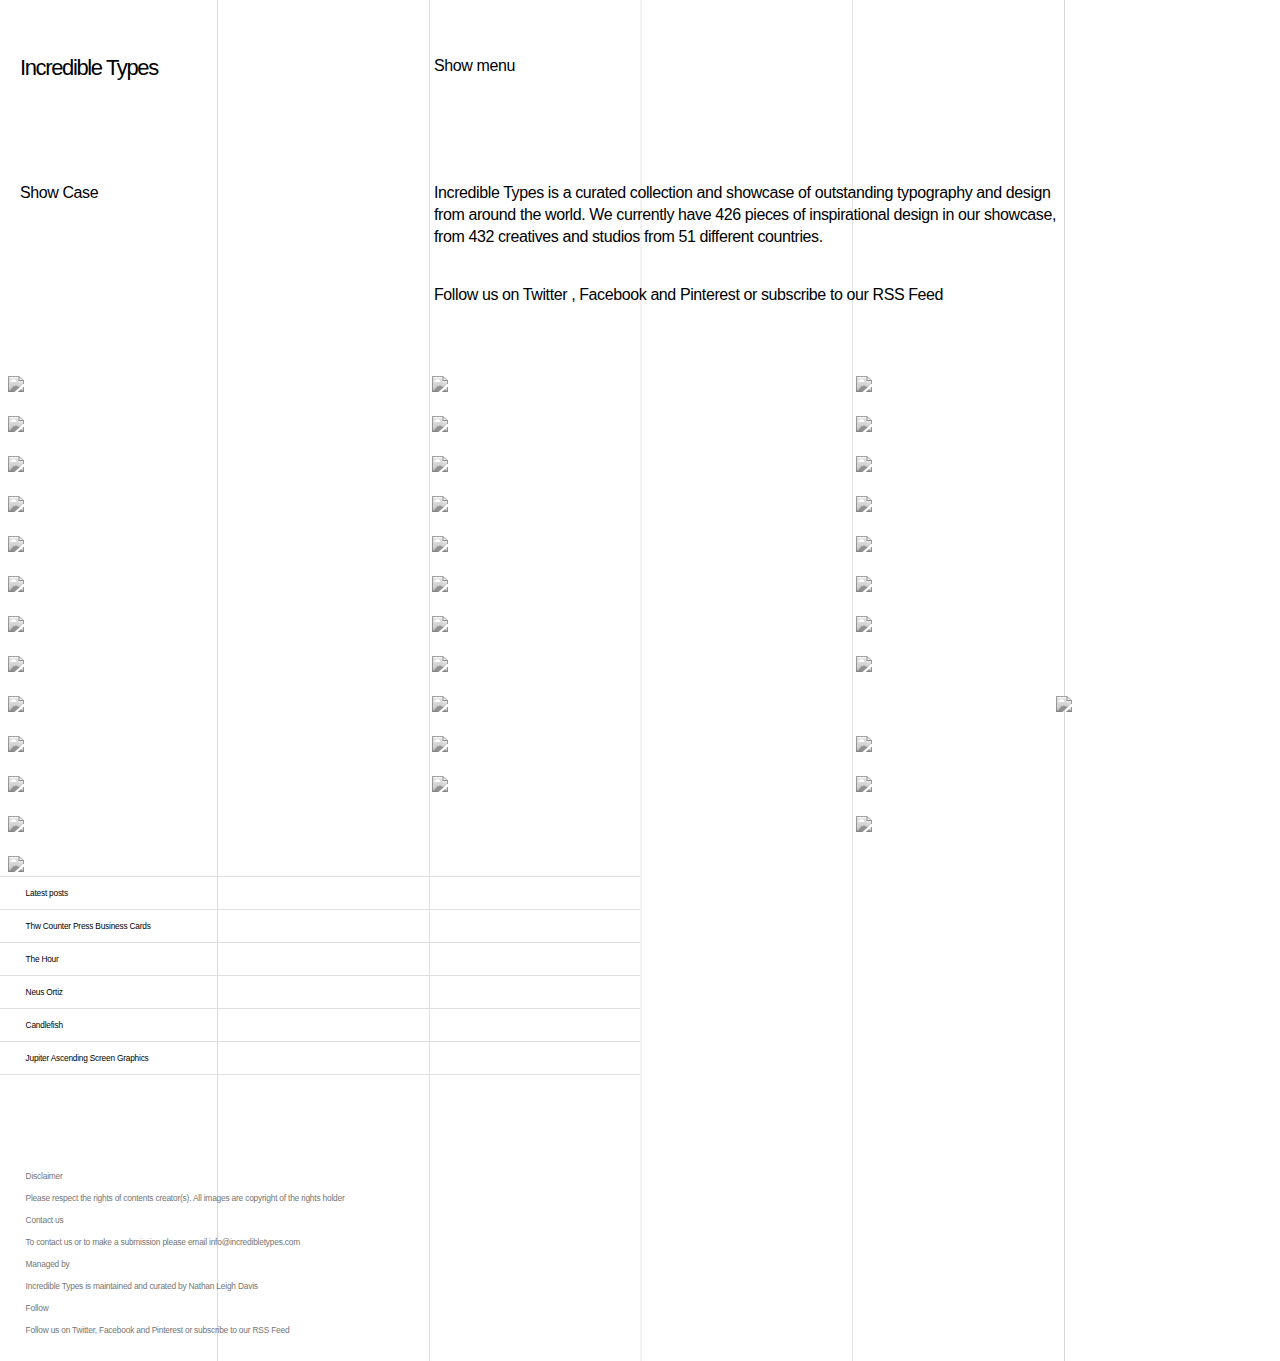
==== week3/index.html @ b0d80797 "Add files via upload" ====
<!doctype html>
<html>

<head>
    <meta charset="utf-8">
    <meta name="viewport" content="width=device-width, initial-scale=1.0">
    <title>Incredible Types</title>
    <link rel="stylesheet" href="style.css">
</head>

<body>
    <header>
        <div class="top_arrange">


            <div class="head_column_left">
                <a href="">
                    <h1>Incredible Types</h1>
                </a>
            </div>

            <div class="head_column_right">
                <a href="">
                    <h2>Show menu</h2>
                </a>
            </div>

            <div class="head_column_left">
                <h2>Show Case</h2>
            </div>

            <div class="head_column_right">
                <p>Incredible Types is a curated collection and showcase of outstanding typography and design from
                    around
                    the world.
                    We currently have 426 pieces of inspirational design in our showcase,
                    from 432 creatives and studios from 51 different countries.</p>
                <br> <br>
                <p>Follow us on <a href=""> Twitter </a>, <a href=""> Facebook </a> and <a href=""> Pinterest </a> or
                    subscribe to our <a href=""> RSS Feed </a> </p>
            </div>
        </div>

    </header>

    <section>
        <div class="main_section">

            <div class="column">

                <div class="photo_container">
                    <img class="photo"
                        src="http://incredibletypes.com/it-cms/wp-content/uploads/2015/04/counter-press-business-cards-01-450x298.jpg">
                    <a href="1" class="photo_info"> The Counter Press Business Cards <br> thecounterpress.co.uk </a>
                </div>

                <div class="photo_container">
                    <img class="photo"
                        src="http://incredibletypes.com/it-cms/wp-content/uploads/2015/03/candlefish-identity-01-450x299.jpg">
                    <a href="4" class="photo_info"> Candlefish  <br>  fuzzco.com </a>
                </div>

                <div class="photo_container">
                    <img class="photo"
                        src="http://incredibletypes.com/it-cms/wp-content/uploads/2015/02/try-angle-paper-1-01-450x300.jpg">
                    <a href="7" class="photo_info"> try angle paper #01  <br>  triangle-studio.co.kr </a>
                </div>

                <div class="photo_container">
                    <img class="photo"
                        src="http://incredibletypes.com/it-cms/wp-content/uploads/2015/02/cult-furniture-branding-02-450x284.jpg">
                    <a href="10" class="photo_info"> Cult  <br>  designbytoko.com </a>
                </div>

                <div class="photo_container">
                    <img class="photo"
                        src="http://incredibletypes.com/it-cms/wp-content/uploads/2015/01/geometric-love-print-01-450x316.jpg">
                    <a href="13" class="photo_info"> Geometric Love  <br>  unitedstrands.com </a>
                </div>

                <div class="photo_container">
                    <img class="photo"
                        src="http://incredibletypes.com/it-cms/wp-content/uploads/2015/01/neue-luxury-broadsheet-by-3deep-01-450x330.jpg">
                    <a href="16" class="photo_info"> Neue Luxury  <br>  3deep.com.au </a>
                </div>

                <div class="photo_container">
                    <img class="photo"
                        src="http://incredibletypes.com/it-cms/wp-content/uploads/2014/12/swedish-handicraft-societies-01-450x304.jpg">
                    <a href="19" class="photo_info"> Swedish Handicraft Societies  <br>  Swedish Handicraft Societies </a>
                </div>

                <div class="photo_container">
                    <img class="photo"
                        src="http://incredibletypes.com/it-cms/wp-content/uploads/2014/11/typodarium-2015-01-450x299.jpg">
                    <a href="22" class="photo_info"> Typodarium 2015  <br>  slanted.de </a>
                </div>

                <div class="photo_container">
                    <img class="photo"
                        src="http://incredibletypes.com/it-cms/wp-content/uploads/2014/11/the-recorder-magazine-01-450x299.jpg">
                    <a href="25" class="photo_info"> The Recorder  <br>  monotype.com </a>
                </div>

                <div class="photo_container">
                    <img class="photo"
                        src="http://incredibletypes.com/it-cms/wp-content/uploads/2014/11/makeshift-magazine-design-01-450x289.jpg">
                    <a href="28" class="photo_info"> Makeshift <br> wearerifle.com </a>
                </div>

                <div class="photo_container">
                    <img class="photo"
                        src="http://incredibletypes.com/it-cms/wp-content/uploads/2014/10/mark-tessier-landscape-architecture-identity-01-450x294.jpg">
                    <a href="31" class="photo_info"> Mark Tessier Landscape Architecture  <br> mashcreative.co.uk </a>
                </div>

                <div class="photo_container">
                    <img class="photo"
                        src="http://incredibletypes.com/it-cms/wp-content/uploads/2014/10/the-bone-line-packaging-01-450x537.jpg">
                    <a href="34" class="photo_info"> The Bone Line  <br>  inhousedesign.co.nz </a>
                </div>

                <div class="photo_container">
                    <img class="photo"
                        src="http://incredibletypes.com/it-cms/wp-content/uploads/2014/10/cibic-and-hanke-identity-01-450x318.jpg">
                    <a href="37" class="photo_info"> Cibic & Hanke  <br>  hochburg.net </a>
                </div>

            </div>

            <div class="column">

                <div class="photo_container">
                    <img class="photo"
                        src="http://incredibletypes.com/it-cms/wp-content/uploads/2015/04/the-hour-editorial-design-01-450x301.png">
                    <a href="2" class="photo_info"> The Hour  <br>  bibliothequedesign.com </a>
                </div>


                <div class="photo_container">
                    <img class="photo"
                        src="http://incredibletypes.com/it-cms/wp-content/uploads/2015/03/jupiter-ascending-motion-graphics-01-450x192.jpg">
                    <a href="5" class="photo_info"> Jupiter Ascending Screen Graphics <br> territorystudio.com </a>
                </div>


                <div class="photo_container">
                    <img class="photo"
                        src="http://incredibletypes.com/it-cms/wp-content/uploads/2015/02/any_editorial_design_01-450x300.jpg">
                    <a href="8" class="photo_info"> Absolute New York <br> deutscheundjapaner.com </a>
                </div>

                <div class="photo_container">
                    <img class="photo" src="http://incredibletypes.com/it-cms/wp-content/uploads/2015/02/proposed-chicago-advertising-campaign-01-450x706.jpg">
                    <a href="11" class="photo_info"> Chicago <br> danielforkin.com </a>
                </div>

                <div class="photo_container">
                    <img class="photo" src="http://incredibletypes.com/it-cms/wp-content/uploads/2014/12/helsinki-design-week-identity-01-450x300.jpg">
                    <a href="14" class="photo_info"> Helsinki Design Week <br> kokoromoi.com </a>
                </div>

                <div class="photo_container">
                    <img class="photo" src="http://incredibletypes.com/it-cms/wp-content/uploads/2014/12/threepoint-poster-03-450x299.jpg">
                    <a href="17" class="photo_info"> ThreePoint <br> muirmcneil.com </a>
                </div>

                <div class="photo_container">
                    <img class="photo" src="http://incredibletypes.com/it-cms/wp-content/uploads/2014/11/page-three-hundred-01-450x502.jpg">
                    <a href="20" class="photo_info"> P/T/H . MMXIV F/W Collection <br> behance.net </a>
                </div>

                <div class="photo_container">
                    <img class="photo" src="http://incredibletypes.com/it-cms/wp-content/uploads/2014/11/agda-awards-book-01-450x289.jpg">
                    <a href="23" class="photo_info"> AGDA Awards Compendium <br> hofstede.com.au </a>
                </div>

                <div class="photo_container">
                    <img class="photo" src="http://incredibletypes.com/it-cms/wp-content/uploads/2014/11/indiesciplinas-experimental-posters-01-450x630.jpg">
                    <a href="26" class="photo_info"> Indiesciplinas <br> behance.net </a>
                </div>

                <div class="photo_container">
                    <img class="photo" src="http://incredibletypes.com/it-cms/wp-content/uploads/2014/10/tallinn-music-week-festival-identity-01-450x291.jpg">
                    <a href="29" class="photo_info"> Tallinn Music Week 2014 <br> aku.co </a>
                </div>

                <div class="photo_container">
                    <img class="photo" src="http://incredibletypes.com/it-cms/wp-content/uploads/2014/10/forager-book-design-01-450x300.jpg">
                    <a href="32" class="photo_info"> Forager <br> platonicstudios.com </a>
                </div>

            </div>

            <div class="column">

                <div class="photo_container">
                    <img class="photo"
                        src="http://incredibletypes.com/it-cms/wp-content/uploads/2015/03/neus-ortiz-identity-01-450x318.jpg">
                    <a href="3" class="photo_info"> Neus Ortiz <br> gerardmarin.com </a>
                </div>

                <div class="photo_container">
                    <img class="photo"
                        src="http://incredibletypes.com/it-cms/wp-content/uploads/2015/03/pablo-and-rustys-brand-id-1-450x300.jpg">
                    <a href="6" class="photo_info"> Pablo & Rusty’s <br> manualcreative.com </a>
                </div>

                <div class="photo_container">
                    <img class="photo"
                        src="http://incredibletypes.com/it-cms/wp-content/uploads/2015/02/arko-rebrand-by-strategy-design-and-advertising-01-450x299.jpg">
                    <a href="9" class="photo_info"> Arko <br> strategy.co.nz </a>
                </div>

                <div class="photo_container">
                    <img class="photo" src="http://incredibletypes.com/it-cms/wp-content/uploads/2015/01/glasfurd-walker-her-branding-01-450x285.jpg">
                    <a href="12" class="photo_info"> Her <br> glasfurdandwalker.com </a>
                </div>

                <div class="photo_container">
                    <img class="photo" src="http://incredibletypes.com/it-cms/wp-content/uploads/2015/01/nike-flagship-signage-01-450x274.jpg">
                    <a href="15" class="photo_info"> Nike European Flagship Stores <br> acceptandproceed.com </a>
                </div>

                <div class="photo_container">
                    <img class="photo" src="http://incredibletypes.com/it-cms/wp-content/uploads/2014/12/VPRO-gids-dutch-design-week-cover-01-450x301.jpg">
                    <a href="18" class="photo_info"> VPRO Gids — Dutch Design Week <br> hansje.net </a>
                </div>

                <div class="photo_container">
                    <img class="photo" src="http://incredibletypes.com/it-cms/wp-content/uploads/2014/12/vivaus-poster-series-01-450x300.png">
                    <a href="21" class="photo_info"> VivaUs Poster Series <br> behance.net </a>
                </div>

                <div class="photo_container">
                    <img class="photo" src="http://incredibletypes.com/it-cms/wp-content/uploads/2014/12/stay-hungry-letterpress-poster-01-450x315.jpg">
                    <a href="24" class="photo_info"> Stay Hungry <br> hehungryworkshop.com.au </a>
                </div>

                <div class="photo-container">
                    <img class="photo" src="http://incredibletypes.com/it-cms/wp-content/uploads/2014/11/mikkeli-illustration-triennial-01-450x300.jpg">
                    <a href="27" class="photo_info"> Mikkeli Illustration Triennial <br>  </a>
                </div>

                <div class="photo_container">
                    <img class="photo" src="http://incredibletypes.com/it-cms/wp-content/uploads/2014/11/volcano-type-poster-01-450x637.jpg">
                    <a href="30" class="photo_info"> Volcano Type Poster <br>  </a>
                </div>

                <div class="photo_container">
                    <img class="photo" src="http://incredibletypes.com/it-cms/wp-content/uploads/2014/10/mix-copenhagen-film-festival-brand-identity-01-450x281.jpg">
                    <a href="36" class="photo_info"> MIX Copenhagen <br> behance.net </a>
                </div>

                <div class="photo_container"> 
                    <img class="photo" src="http://incredibletypes.com/it-cms/wp-content/uploads/2014/10/hbo-lettering-01-450x292.jpg">
                    <a href="39" class="photo_info"> HBO <br> martinsati.com </a>
                </div>
                
            </div>

        </div>
    </section>
    <footer class="footer-1">
        <div class="footer-1-cnt">
            <p>Latest posts <br></p>
            <a href="">Thw Counter Press Business Cards</a>
            <a href="">The Hour</a>
            <a href="">Neus Ortiz</a>
            <a href="">Candlefish</a>
            <a href="">Jupiter Ascending Screen Graphics</a>
        </div>
        <div class="footer-1-cnt footer-hide"> 
            <a href="">Pablo & Rusty's</a>
            <a href="">Absolute Nex York</a>
            <a href="">try angle paper #01</a>
            <a href="">Arko</a>
            <a href="">Chicago</a>
        </div>
        <div class="footer-1-cnt footer-hide">
            <a href="">Cult</a>
            <a href="">Her</a>
            <a href="">Geometric Love</a>
            <a href="">Nike European Flagship Stores</a>
            <a href="">Neue Luxury</a>
        </div>
        <div class="footer-1-cnt footer-hide">
            <a href="">VPRO Gids -- Dutch Design Week</a>
            <a href="">Helsinki Design Week</a>
            <a href="">Via Us Poster Series</a>
            <a href="">ThreePoint</a>
            <a href="">Swedish Handicraft Societies</a>
        </div>
    </footer>
    <footer class="footer-2">
        <div class="footer-2-cnt">
            <p class="footer-h">Disclaimer</p>
            <p>Please respect the rights of contents creator(s). All images are copyright of the rights holder</p>       
        </div>
        <div class="footer-2-cnt">
            <p class="footer-h">Contact us</p>
            <p>To contact us or to make a submission please email info@incredibletypes.com</p>
        </div>
        <div class="footer-2-cnt">
            <p class="footer-h">Managed by</p>
            <p>Incredible Types is maintained and curated by Nathan Leigh Davis</p>
        </div>
        <div class="footer-2-cnt">
            <p class="footer-h">Follow</p>
            <p>Follow us on Twitter, Facebook and Pinterest or subscribe to our RSS Feed</p>
        </div>
    </footer>
</body>

</html>
---- week3/style.css ----
body{
    margin: 0;
    font-family: 'Aktiv Grotesk W01 Bold',sans-serif;
    background: url("backgroundphoto5.png") repeat-y;  
    background-size: 100%;
}
* {
    box-sizing: border-box;
  }
.top_arrange {
    display: flex;
    flex-wrap: wrap;
}
.head_column_left {
    flex: 30%;
    padding-left: 20px;
    padding-top: 55px;
}
.head_column_right {
    flex: 70%;
    padding-left: 50px;
    padding-top: 55px;
    padding-bottom: 50px;
}
h1 {
    font-size: 1.375em;
    line-height: 1.375em;
    letter-spacing: -0.0625em;
    margin-top: -0.125rem;
    padding-top: 0;
    max-width: 40rem;
    font-weight: normal;
    display: flex;
}
h2, p, a {
    font-size: 1em;
    letter-spacing: -0.025em;
    line-height: 1.375rem;
    margin: 0 0 0 0;
    max-width: 40rem;
    font-weight: normal;  
}
a:link, a:visited, a:active {
    text-decoration: none;
    color: black;
  }
a:hover {
    text-decoration: underline;
}
  .main_section {
      display: flex;
      flex-wrap: wrap;
      padding: 0 4px;
  }
  .column{
    flex: 33.33%;
    max-width: 33.33%;
    padding: 0 4px;
    text-align: center;

 }
 .photo_container { 
    position: relative;
    text-align: left;
}
 .photo {
    margin-top: 20px;
    width: 95%;
    filter: grayscale(100%);
    left: 0;
    top: 0;
}
  .photo_info {
      position: absolute;
      z-index: 1;
      top: 20px;
      left: 0px;
      padding-top: 20px;
      padding-left: 20px;
      -webkit-filter: opacity(0%);
      width: 95%;
      height: 70px;
  }
  
.photo:hover { 
    -webkit-filter: grayscale(0%);
    transition: all .3s ease-in;
}
.photo:hover ~ .photo_info {
    -webkit-filter: opacity(80%);
    background-color: white;
    transition: all .3s ease-in;
    
}
.footer-1{
    display: flex;
    justify-content: flex-end;
    align-items: flex-end;
    font-size: 0.52rem;
    line-height: 1.9em;
    line-height: 1.3rem;
    padding-bottom: 90px;
}
.footer-1-cnt{
    box-sizing: border-box;
    padding: 3%;
    width: 16.5%;
}
a{
    text-decoration: none;
    color: unset;
}
.footer-1-cnt a{
    display: block;
    white-space: nowrap;
    overflow: hidden;
    text-overflow: ellipsis;
}

.footer-2{
    display: flex;
    justify-content: flex-end;
    align-items: flex-start;
    font-size: 0.50rem;
    line-height: 1.7em;
    color: rgb(117, 117, 117);
}
.footer-2-cnt{
    box-sizing: border-box;
    padding: 3%;
    width: 16.5%;
}
.footer-1-cnt a:hover{
    text-decoration: underline;
}
.footer-1{
    display: flex;
    justify-content: flex-start;
    align-items: flex-end;
    line-height: 1.8em;
}
.footer-1-cnt:nth-child(2), .footer-1-cnt:nth-child(3), .footer-1-cnt:nth-child(4){
    display: none;
}
.footer-1-cnt:nth-child(1){
    width: 100%;
    padding: 0px;
}
.footer-1-cnt p{
    border-top: 1px solid rgb(223, 223, 223);
    border-bottom: 1px solid rgb(223, 223, 223);
    padding-left: 2%;
    padding-top: 5px;
    padding-bottom: 5px;
    margin-bottom: 0px;
}
.footer-1-cnt a{
    /* border-top: 1px solid rgb(206, 206, 206); */
    border-bottom: 1px solid rgb(223, 223, 223);
    padding-left: 2%;
    padding-top: 5px;
    padding-bottom: 5px;
}
.footer-2{
    flex-direction: column;
    padding-bottom: 20px;
}
.footer-2-cnt{
    box-sizing: unset;
    width: 100%;
    padding: 0px;
    padding-left: 2%;
    line-height: 1em;
    font-size: 1.05em;
}
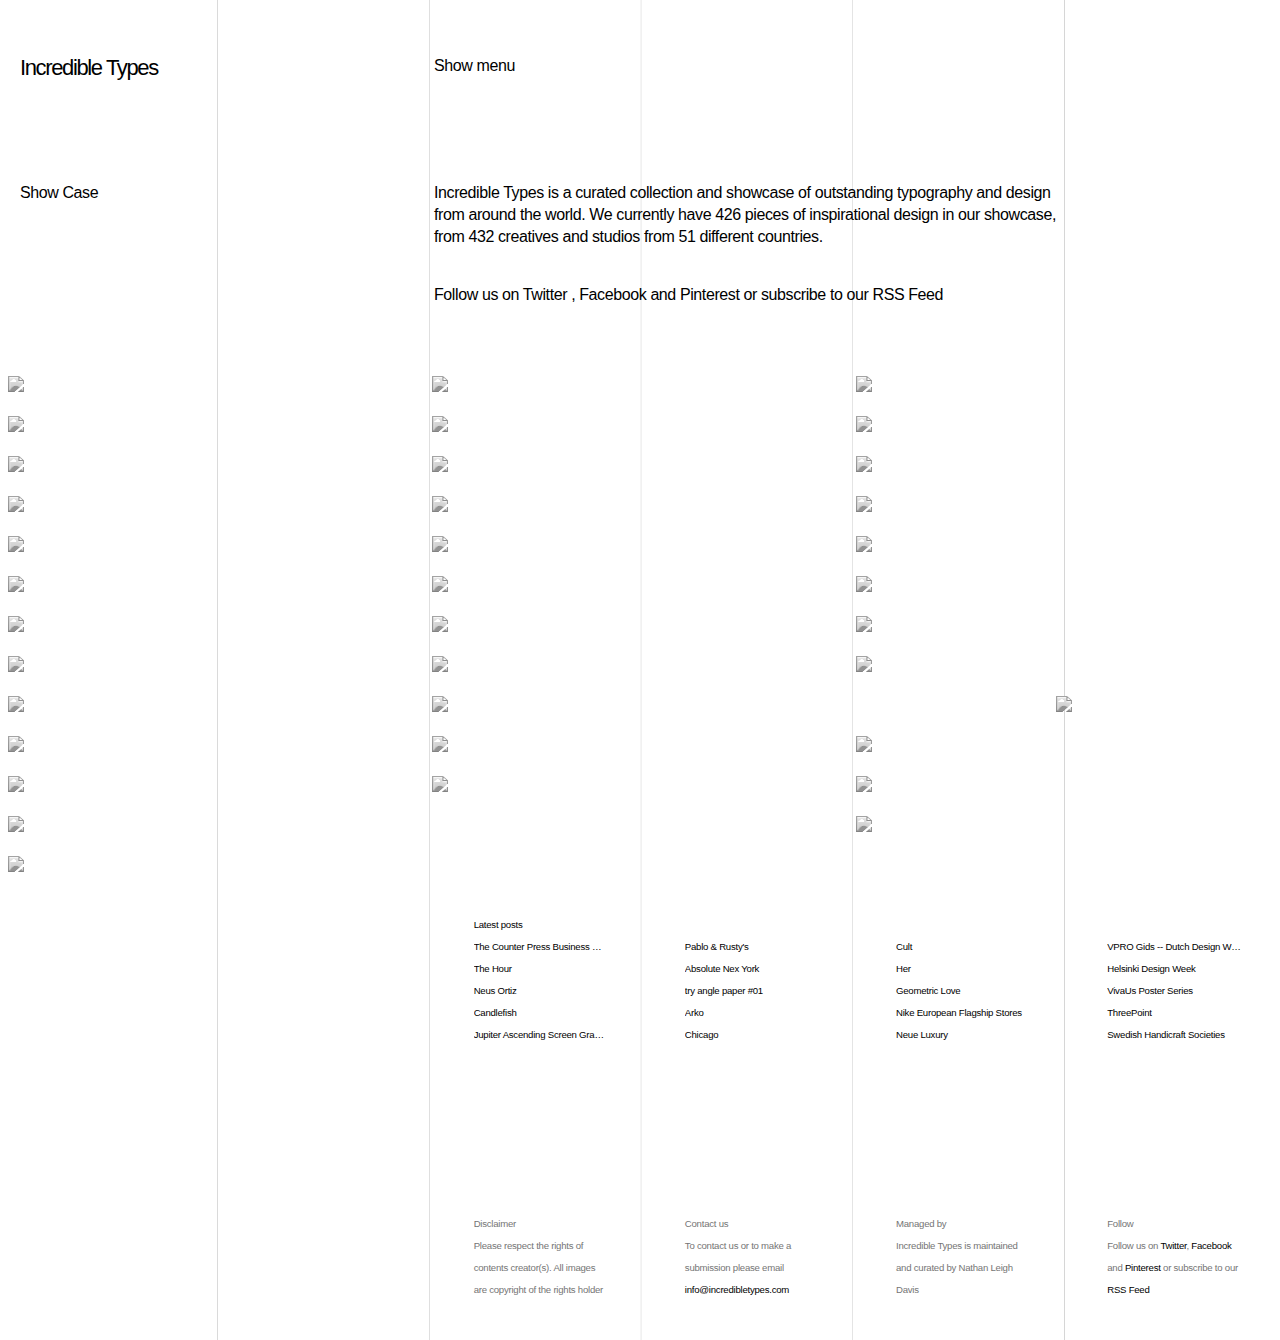
==== commit 41ef3818: "Add files via upload" ====
--- a/week3/index.html
+++ b/week3/index.html
@@ -43,6 +43,8 @@
 
     </header>
 
+    <main>
+
     <section>
         <div class="main_section">
 
@@ -57,49 +59,49 @@
                 <div class="photo_container">
                     <img class="photo"
                         src="http://incredibletypes.com/it-cms/wp-content/uploads/2015/03/candlefish-identity-01-450x299.jpg">
-                    <a href="4" class="photo_info"> Candlefish  <br>  fuzzco.com </a>
+                    <a href="4" class="photo_info"> Candlefish <br> fuzzco.com </a>
                 </div>
 
                 <div class="photo_container">
                     <img class="photo"
                         src="http://incredibletypes.com/it-cms/wp-content/uploads/2015/02/try-angle-paper-1-01-450x300.jpg">
-                    <a href="7" class="photo_info"> try angle paper #01  <br>  triangle-studio.co.kr </a>
+                    <a href="7" class="photo_info"> try angle paper #01 <br> triangle-studio.co.kr </a>
                 </div>
 
                 <div class="photo_container">
                     <img class="photo"
                         src="http://incredibletypes.com/it-cms/wp-content/uploads/2015/02/cult-furniture-branding-02-450x284.jpg">
-                    <a href="10" class="photo_info"> Cult  <br>  designbytoko.com </a>
+                    <a href="10" class="photo_info"> Cult <br> designbytoko.com </a>
                 </div>
 
                 <div class="photo_container">
                     <img class="photo"
                         src="http://incredibletypes.com/it-cms/wp-content/uploads/2015/01/geometric-love-print-01-450x316.jpg">
-                    <a href="13" class="photo_info"> Geometric Love  <br>  unitedstrands.com </a>
+                    <a href="13" class="photo_info"> Geometric Love <br> unitedstrands.com </a>
                 </div>
 
                 <div class="photo_container">
                     <img class="photo"
                         src="http://incredibletypes.com/it-cms/wp-content/uploads/2015/01/neue-luxury-broadsheet-by-3deep-01-450x330.jpg">
-                    <a href="16" class="photo_info"> Neue Luxury  <br>  3deep.com.au </a>
+                    <a href="16" class="photo_info"> Neue Luxury <br> 3deep.com.au </a>
                 </div>
 
                 <div class="photo_container">
                     <img class="photo"
                         src="http://incredibletypes.com/it-cms/wp-content/uploads/2014/12/swedish-handicraft-societies-01-450x304.jpg">
-                    <a href="19" class="photo_info"> Swedish Handicraft Societies  <br>  Swedish Handicraft Societies </a>
+                    <a href="19" class="photo_info"> Swedish Handicraft Societies <br> Swedish Handicraft Societies </a>
                 </div>
 
                 <div class="photo_container">
                     <img class="photo"
                         src="http://incredibletypes.com/it-cms/wp-content/uploads/2014/11/typodarium-2015-01-450x299.jpg">
-                    <a href="22" class="photo_info"> Typodarium 2015  <br>  slanted.de </a>
+                    <a href="22" class="photo_info"> Typodarium 2015 <br> slanted.de </a>
                 </div>
 
                 <div class="photo_container">
                     <img class="photo"
                         src="http://incredibletypes.com/it-cms/wp-content/uploads/2014/11/the-recorder-magazine-01-450x299.jpg">
-                    <a href="25" class="photo_info"> The Recorder  <br>  monotype.com </a>
+                    <a href="25" class="photo_info"> The Recorder <br> monotype.com </a>
                 </div>
 
                 <div class="photo_container">
@@ -111,19 +113,19 @@
                 <div class="photo_container">
                     <img class="photo"
                         src="http://incredibletypes.com/it-cms/wp-content/uploads/2014/10/mark-tessier-landscape-architecture-identity-01-450x294.jpg">
-                    <a href="31" class="photo_info"> Mark Tessier Landscape Architecture  <br> mashcreative.co.uk </a>
+                    <a href="31" class="photo_info"> Mark Tessier Landscape Architecture <br> mashcreative.co.uk </a>
                 </div>
 
                 <div class="photo_container">
                     <img class="photo"
                         src="http://incredibletypes.com/it-cms/wp-content/uploads/2014/10/the-bone-line-packaging-01-450x537.jpg">
-                    <a href="34" class="photo_info"> The Bone Line  <br>  inhousedesign.co.nz </a>
+                    <a href="34" class="photo_info"> The Bone Line <br> inhousedesign.co.nz </a>
                 </div>
 
                 <div class="photo_container">
                     <img class="photo"
                         src="http://incredibletypes.com/it-cms/wp-content/uploads/2014/10/cibic-and-hanke-identity-01-450x318.jpg">
-                    <a href="37" class="photo_info"> Cibic & Hanke  <br>  hochburg.net </a>
+                    <a href="37" class="photo_info"> Cibic & Hanke <br> hochburg.net </a>
                 </div>
 
             </div>
@@ -133,7 +135,7 @@
                 <div class="photo_container">
                     <img class="photo"
                         src="http://incredibletypes.com/it-cms/wp-content/uploads/2015/04/the-hour-editorial-design-01-450x301.png">
-                    <a href="2" class="photo_info"> The Hour  <br>  bibliothequedesign.com </a>
+                    <a href="2" class="photo_info"> The Hour <br> bibliothequedesign.com </a>
                 </div>
 
 
@@ -151,42 +153,50 @@
                 </div>
 
                 <div class="photo_container">
-                    <img class="photo" src="http://incredibletypes.com/it-cms/wp-content/uploads/2015/02/proposed-chicago-advertising-campaign-01-450x706.jpg">
+                    <img class="photo"
+                        src="http://incredibletypes.com/it-cms/wp-content/uploads/2015/02/proposed-chicago-advertising-campaign-01-450x706.jpg">
                     <a href="11" class="photo_info"> Chicago <br> danielforkin.com </a>
                 </div>
 
                 <div class="photo_container">
-                    <img class="photo" src="http://incredibletypes.com/it-cms/wp-content/uploads/2014/12/helsinki-design-week-identity-01-450x300.jpg">
+                    <img class="photo"
+                        src="http://incredibletypes.com/it-cms/wp-content/uploads/2014/12/helsinki-design-week-identity-01-450x300.jpg">
                     <a href="14" class="photo_info"> Helsinki Design Week <br> kokoromoi.com </a>
                 </div>
 
                 <div class="photo_container">
-                    <img class="photo" src="http://incredibletypes.com/it-cms/wp-content/uploads/2014/12/threepoint-poster-03-450x299.jpg">
+                    <img class="photo"
+                        src="http://incredibletypes.com/it-cms/wp-content/uploads/2014/12/threepoint-poster-03-450x299.jpg">
                     <a href="17" class="photo_info"> ThreePoint <br> muirmcneil.com </a>
                 </div>
 
                 <div class="photo_container">
-                    <img class="photo" src="http://incredibletypes.com/it-cms/wp-content/uploads/2014/11/page-three-hundred-01-450x502.jpg">
+                    <img class="photo"
+                        src="http://incredibletypes.com/it-cms/wp-content/uploads/2014/11/page-three-hundred-01-450x502.jpg">
                     <a href="20" class="photo_info"> P/T/H . MMXIV F/W Collection <br> behance.net </a>
                 </div>
 
                 <div class="photo_container">
-                    <img class="photo" src="http://incredibletypes.com/it-cms/wp-content/uploads/2014/11/agda-awards-book-01-450x289.jpg">
+                    <img class="photo"
+                        src="http://incredibletypes.com/it-cms/wp-content/uploads/2014/11/agda-awards-book-01-450x289.jpg">
                     <a href="23" class="photo_info"> AGDA Awards Compendium <br> hofstede.com.au </a>
                 </div>
 
                 <div class="photo_container">
-                    <img class="photo" src="http://incredibletypes.com/it-cms/wp-content/uploads/2014/11/indiesciplinas-experimental-posters-01-450x630.jpg">
+                    <img class="photo"
+                        src="http://incredibletypes.com/it-cms/wp-content/uploads/2014/11/indiesciplinas-experimental-posters-01-450x630.jpg">
                     <a href="26" class="photo_info"> Indiesciplinas <br> behance.net </a>
                 </div>
 
                 <div class="photo_container">
-                    <img class="photo" src="http://incredibletypes.com/it-cms/wp-content/uploads/2014/10/tallinn-music-week-festival-identity-01-450x291.jpg">
+                    <img class="photo"
+                        src="http://incredibletypes.com/it-cms/wp-content/uploads/2014/10/tallinn-music-week-festival-identity-01-450x291.jpg">
                     <a href="29" class="photo_info"> Tallinn Music Week 2014 <br> aku.co </a>
                 </div>
 
                 <div class="photo_container">
-                    <img class="photo" src="http://incredibletypes.com/it-cms/wp-content/uploads/2014/10/forager-book-design-01-450x300.jpg">
+                    <img class="photo"
+                        src="http://incredibletypes.com/it-cms/wp-content/uploads/2014/10/forager-book-design-01-450x300.jpg">
                     <a href="32" class="photo_info"> Forager <br> platonicstudios.com </a>
                 </div>
 
@@ -213,101 +223,119 @@
                 </div>
 
                 <div class="photo_container">
-                    <img class="photo" src="http://incredibletypes.com/it-cms/wp-content/uploads/2015/01/glasfurd-walker-her-branding-01-450x285.jpg">
+                    <img class="photo"
+                        src="http://incredibletypes.com/it-cms/wp-content/uploads/2015/01/glasfurd-walker-her-branding-01-450x285.jpg">
                     <a href="12" class="photo_info"> Her <br> glasfurdandwalker.com </a>
                 </div>
 
                 <div class="photo_container">
-                    <img class="photo" src="http://incredibletypes.com/it-cms/wp-content/uploads/2015/01/nike-flagship-signage-01-450x274.jpg">
+                    <img class="photo"
+                        src="http://incredibletypes.com/it-cms/wp-content/uploads/2015/01/nike-flagship-signage-01-450x274.jpg">
                     <a href="15" class="photo_info"> Nike European Flagship Stores <br> acceptandproceed.com </a>
                 </div>
 
                 <div class="photo_container">
-                    <img class="photo" src="http://incredibletypes.com/it-cms/wp-content/uploads/2014/12/VPRO-gids-dutch-design-week-cover-01-450x301.jpg">
+                    <img class="photo"
+                        src="http://incredibletypes.com/it-cms/wp-content/uploads/2014/12/VPRO-gids-dutch-design-week-cover-01-450x301.jpg">
                     <a href="18" class="photo_info"> VPRO Gids — Dutch Design Week <br> hansje.net </a>
                 </div>
 
                 <div class="photo_container">
-                    <img class="photo" src="http://incredibletypes.com/it-cms/wp-content/uploads/2014/12/vivaus-poster-series-01-450x300.png">
+                    <img class="photo"
+                        src="http://incredibletypes.com/it-cms/wp-content/uploads/2014/12/vivaus-poster-series-01-450x300.png">
                     <a href="21" class="photo_info"> VivaUs Poster Series <br> behance.net </a>
                 </div>
 
                 <div class="photo_container">
-                    <img class="photo" src="http://incredibletypes.com/it-cms/wp-content/uploads/2014/12/stay-hungry-letterpress-poster-01-450x315.jpg">
+                    <img class="photo"
+                        src="http://incredibletypes.com/it-cms/wp-content/uploads/2014/12/stay-hungry-letterpress-poster-01-450x315.jpg">
                     <a href="24" class="photo_info"> Stay Hungry <br> hehungryworkshop.com.au </a>
                 </div>
 
                 <div class="photo-container">
-                    <img class="photo" src="http://incredibletypes.com/it-cms/wp-content/uploads/2014/11/mikkeli-illustration-triennial-01-450x300.jpg">
-                    <a href="27" class="photo_info"> Mikkeli Illustration Triennial <br>  </a>
-                </div>
-
-                <div class="photo_container">
-                    <img class="photo" src="http://incredibletypes.com/it-cms/wp-content/uploads/2014/11/volcano-type-poster-01-450x637.jpg">
-                    <a href="30" class="photo_info"> Volcano Type Poster <br>  </a>
-                </div>
-
-                <div class="photo_container">
-                    <img class="photo" src="http://incredibletypes.com/it-cms/wp-content/uploads/2014/10/mix-copenhagen-film-festival-brand-identity-01-450x281.jpg">
+                    <img class="photo"
+                        src="http://incredibletypes.com/it-cms/wp-content/uploads/2014/11/mikkeli-illustration-triennial-01-450x300.jpg">
+                    <a href="27" class="photo_info"> Mikkeli Illustration Triennial <br> </a>
+                </div>
+
+                <div class="photo_container">
+                    <img class="photo"
+                        src="http://incredibletypes.com/it-cms/wp-content/uploads/2014/11/volcano-type-poster-01-450x637.jpg">
+                    <a href="30" class="photo_info"> Volcano Type Poster <br> </a>
+                </div>
+
+                <div class="photo_container">
+                    <img class="photo"
+                        src="http://incredibletypes.com/it-cms/wp-content/uploads/2014/10/mix-copenhagen-film-festival-brand-identity-01-450x281.jpg">
                     <a href="36" class="photo_info"> MIX Copenhagen <br> behance.net </a>
                 </div>
 
-                <div class="photo_container"> 
-                    <img class="photo" src="http://incredibletypes.com/it-cms/wp-content/uploads/2014/10/hbo-lettering-01-450x292.jpg">
+                <div class="photo_container">
+                    <img class="photo"
+                        src="http://incredibletypes.com/it-cms/wp-content/uploads/2014/10/hbo-lettering-01-450x292.jpg">
                     <a href="39" class="photo_info"> HBO <br> martinsati.com </a>
                 </div>
-                
+
             </div>
 
         </div>
     </section>
-    <footer class="footer-1">
-        <div class="footer-1-cnt">
-            <p>Latest posts <br></p>
-            <a href="">Thw Counter Press Business Cards</a>
-            <a href="">The Hour</a>
-            <a href="">Neus Ortiz</a>
-            <a href="">Candlefish</a>
-            <a href="">Jupiter Ascending Screen Graphics</a>
+
+    </main>
+
+    <footer>
+        <div class="footer_up">
+            <div class="footer_up_1">
+                <p>Latest posts <br></p>
+                <a href="">The Counter Press Business Cards</a>
+                <a href="">The Hour</a>
+                <a href="">Neus Ortiz</a>
+                <a href="">Candlefish</a>
+                <a href="">Jupiter Ascending Screen Graphics</a>
+            </div>
+
+            <div class="footer_up_1">
+                <a href="">Pablo & Rusty's</a>
+                <a href="">Absolute Nex York</a>
+                <a href="">try angle paper #01</a>
+                <a href="">Arko</a>
+                <a href="">Chicago</a>
+            </div>
+
+            <div class="footer_up_1">
+                <a href="">Cult</a>
+                <a href="">Her</a>
+                <a href="">Geometric Love</a>
+                <a href="">Nike European Flagship Stores</a>
+                <a href="">Neue Luxury</a>
+            </div>
+
+            <div class="footer_up_1">
+                <a href="">VPRO Gids -- Dutch Design Week</a>
+                <a href="">Helsinki Design Week</a>
+                <a href="">VivaUs Poster Series</a>
+                <a href="">ThreePoint</a>
+                <a href="">Swedish Handicraft Societies</a>
+            </div>
         </div>
-        <div class="footer-1-cnt footer-hide"> 
-            <a href="">Pablo & Rusty's</a>
-            <a href="">Absolute Nex York</a>
-            <a href="">try angle paper #01</a>
-            <a href="">Arko</a>
-            <a href="">Chicago</a>
-        </div>
-        <div class="footer-1-cnt footer-hide">
-            <a href="">Cult</a>
-            <a href="">Her</a>
-            <a href="">Geometric Love</a>
-            <a href="">Nike European Flagship Stores</a>
-            <a href="">Neue Luxury</a>
-        </div>
-        <div class="footer-1-cnt footer-hide">
-            <a href="">VPRO Gids -- Dutch Design Week</a>
-            <a href="">Helsinki Design Week</a>
-            <a href="">Via Us Poster Series</a>
-            <a href="">ThreePoint</a>
-            <a href="">Swedish Handicraft Societies</a>
-        </div>
-    </footer>
-    <footer class="footer-2">
-        <div class="footer-2-cnt">
-            <p class="footer-h">Disclaimer</p>
-            <p>Please respect the rights of contents creator(s). All images are copyright of the rights holder</p>       
-        </div>
-        <div class="footer-2-cnt">
-            <p class="footer-h">Contact us</p>
-            <p>To contact us or to make a submission please email info@incredibletypes.com</p>
-        </div>
-        <div class="footer-2-cnt">
-            <p class="footer-h">Managed by</p>
-            <p>Incredible Types is maintained and curated by Nathan Leigh Davis</p>
-        </div>
-        <div class="footer-2-cnt">
-            <p class="footer-h">Follow</p>
-            <p>Follow us on Twitter, Facebook and Pinterest or subscribe to our RSS Feed</p>
+
+        <div class="footer_down">
+            <div class="footer_down_1">
+                <p class="footer_down_2">Disclaimer</p>
+                <p>Please respect the rights of contents creator(s). All images are copyright of the rights holder</p>
+            </div>
+            <div class="footer_down_1">
+                <p class="footer_down_2">Contact us</p>
+                <p>To contact us or to make a submission please email <a href=""> info@incredibletypes.com </a> </p>
+            </div>
+            <div class="footer_down_1">
+                <p class="footer_down_2">Managed by</p>
+                <p>Incredible Types is maintained and curated by Nathan Leigh Davis</p>
+            </div>
+            <div class="footer_down_1">
+                <p class="footer_down_2">Follow</p>
+                <p>Follow us on <a href="">Twitter</a>, <a href="">Facebook</a> and <a href="">Pinterest</a> or subscribe to our <a href="">RSS Feed</a></p>
+            </div>
         </div>
     </footer>
 </body>
--- a/week3/style.css
+++ b/week3/style.css
@@ -92,16 +92,16 @@
     transition: all .3s ease-in;
     
 }
-.footer-1{
+.footer_up{
     display: flex;
     justify-content: flex-end;
     align-items: flex-end;
-    font-size: 0.52rem;
+    font-size: 0.60rem;
     line-height: 1.9em;
     line-height: 1.3rem;
     padding-bottom: 90px;
 }
-.footer-1-cnt{
+.footer_up_1{
     box-sizing: border-box;
     padding: 3%;
     width: 16.5%;
@@ -110,66 +110,23 @@
     text-decoration: none;
     color: unset;
 }
-.footer-1-cnt a{
+.footer_up_1 a{
     display: block;
     white-space: nowrap;
     overflow: hidden;
     text-overflow: ellipsis;
 }
 
-.footer-2{
+.footer_down{
     display: flex;
     justify-content: flex-end;
     align-items: flex-start;
-    font-size: 0.50rem;
+    font-size: 0.60rem;
     line-height: 1.7em;
     color: rgb(117, 117, 117);
 }
-.footer-2-cnt{
+.footer_down_1{
     box-sizing: border-box;
     padding: 3%;
     width: 16.5%;
-}
-.footer-1-cnt a:hover{
-    text-decoration: underline;
-}
-.footer-1{
-    display: flex;
-    justify-content: flex-start;
-    align-items: flex-end;
-    line-height: 1.8em;
-}
-.footer-1-cnt:nth-child(2), .footer-1-cnt:nth-child(3), .footer-1-cnt:nth-child(4){
-    display: none;
-}
-.footer-1-cnt:nth-child(1){
-    width: 100%;
-    padding: 0px;
-}
-.footer-1-cnt p{
-    border-top: 1px solid rgb(223, 223, 223);
-    border-bottom: 1px solid rgb(223, 223, 223);
-    padding-left: 2%;
-    padding-top: 5px;
-    padding-bottom: 5px;
-    margin-bottom: 0px;
-}
-.footer-1-cnt a{
-    /* border-top: 1px solid rgb(206, 206, 206); */
-    border-bottom: 1px solid rgb(223, 223, 223);
-    padding-left: 2%;
-    padding-top: 5px;
-    padding-bottom: 5px;
-}
-.footer-2{
-    flex-direction: column;
-    padding-bottom: 20px;
-}
-.footer-2-cnt{
-    box-sizing: unset;
-    width: 100%;
-    padding: 0px;
-    padding-left: 2%;
-    line-height: 1em;
-    font-size: 1.05em;
-}
+}